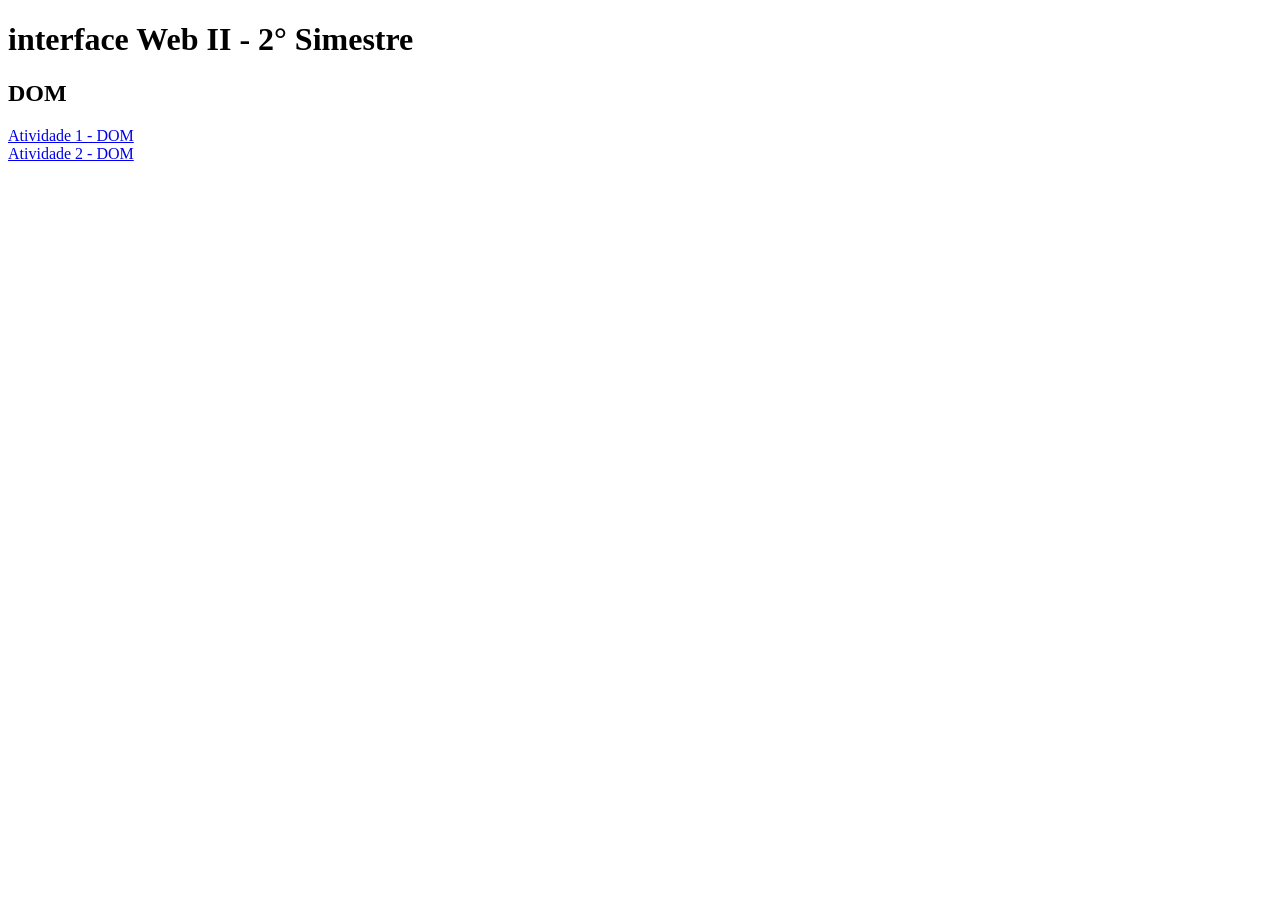
==== index.html @ 07b3a615 "12/08" ====
<!DOCTYPE html>
<html lang="en">
<head>
    <meta charset="UTF-8">
    <meta name="viewport" content="width=device-width, initial-scale=1.0">
    <meta http-equiv="X-UA-Compatible" content="ie=edge">
    <title>interface Web II - 2° Simestre</title>
    <link rel="stylesheet" href="css/style.css">

</head>
<body>
    <h1>interface Web II - 2° Simestre</h1>

    <h2>DOM</h2>

    <a href="atividades/Atividade1_dom/index.html">Atividade 1 - DOM</a><br>
    <a href="atividades/atividade2_dom/index.html">Atividade 2 - DOM</a><br>
    
</body>
</html>
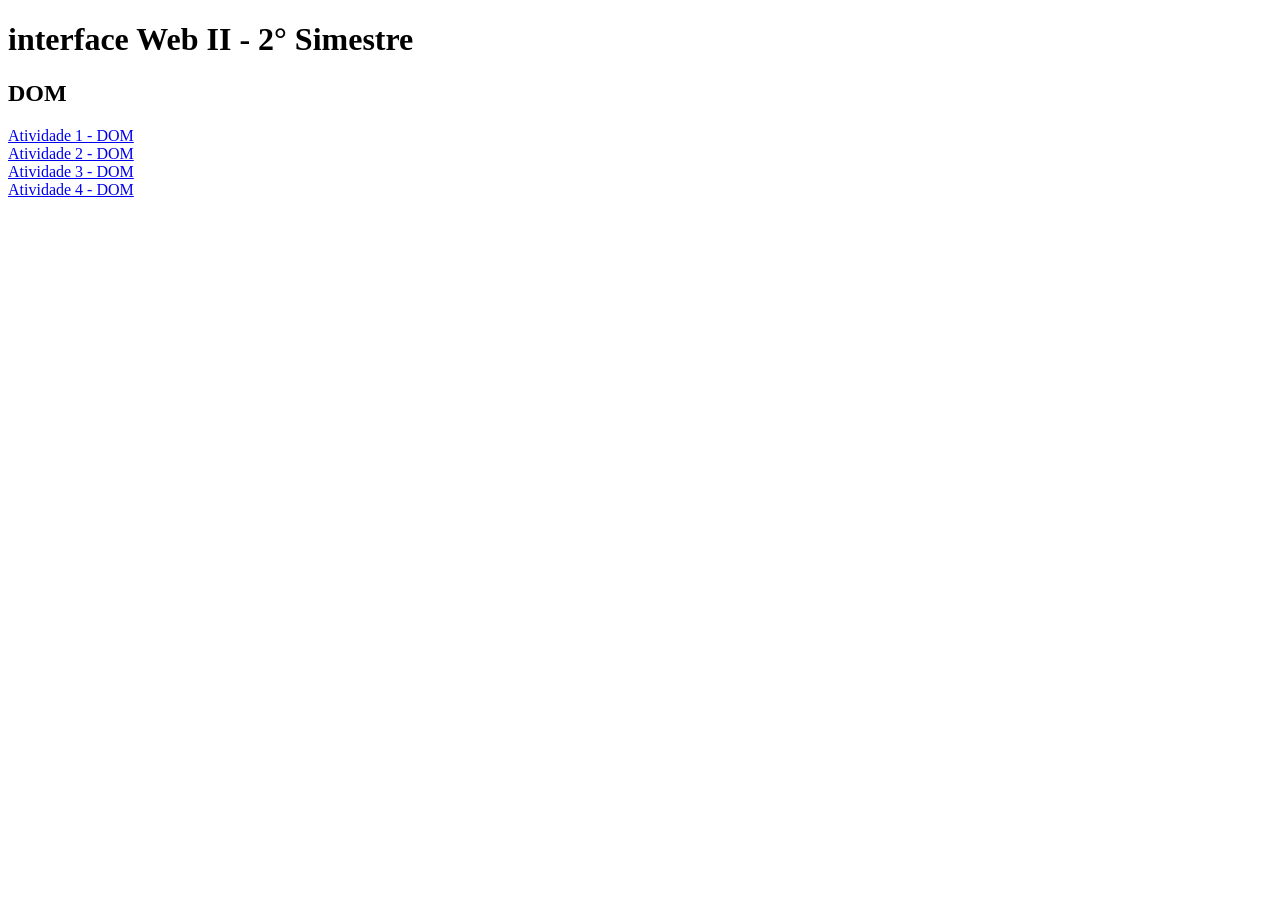
==== commit 038d95fa: "16/09" ====
--- a/index.html
+++ b/index.html
@@ -15,6 +15,8 @@
 
     <a href="atividades/Atividade1_dom/index.html">Atividade 1 - DOM</a><br>
     <a href="atividades/atividade2_dom/index.html">Atividade 2 - DOM</a><br>
+    <a href="atividades/atividade3_dom/index.html">Atividade 3 - DOM</a><br>
+    <a href="atividades/atividade4_dom/index.html">Atividade 4 - DOM</a><br>
     
 </body>
 </html>
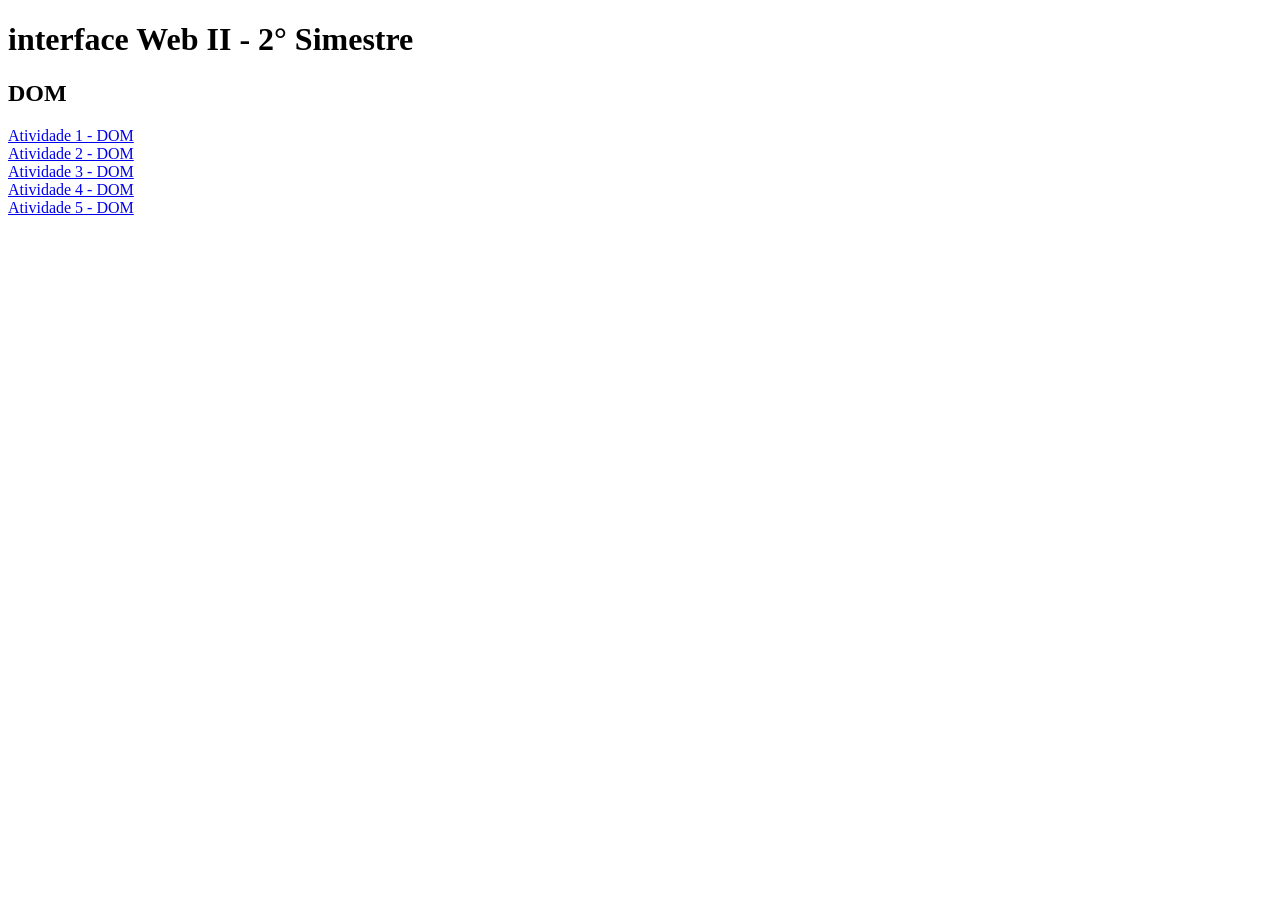
==== commit a55468d1: "07/10" ====
--- a/index.html
+++ b/index.html
@@ -5,7 +5,6 @@
     <meta name="viewport" content="width=device-width, initial-scale=1.0">
     <meta http-equiv="X-UA-Compatible" content="ie=edge">
     <title>interface Web II - 2° Simestre</title>
-    <link rel="stylesheet" href="css/style.css">
 
 </head>
 <body>
@@ -17,6 +16,7 @@
     <a href="atividades/atividade2_dom/index.html">Atividade 2 - DOM</a><br>
     <a href="atividades/atividade3_dom/index.html">Atividade 3 - DOM</a><br>
     <a href="atividades/atividade4_dom/index.html">Atividade 4 - DOM</a><br>
+    <a href="atividades/atividade5_dom/index.html">Atividade 5 - DOM</a><br>
     
 </body>
 </html>
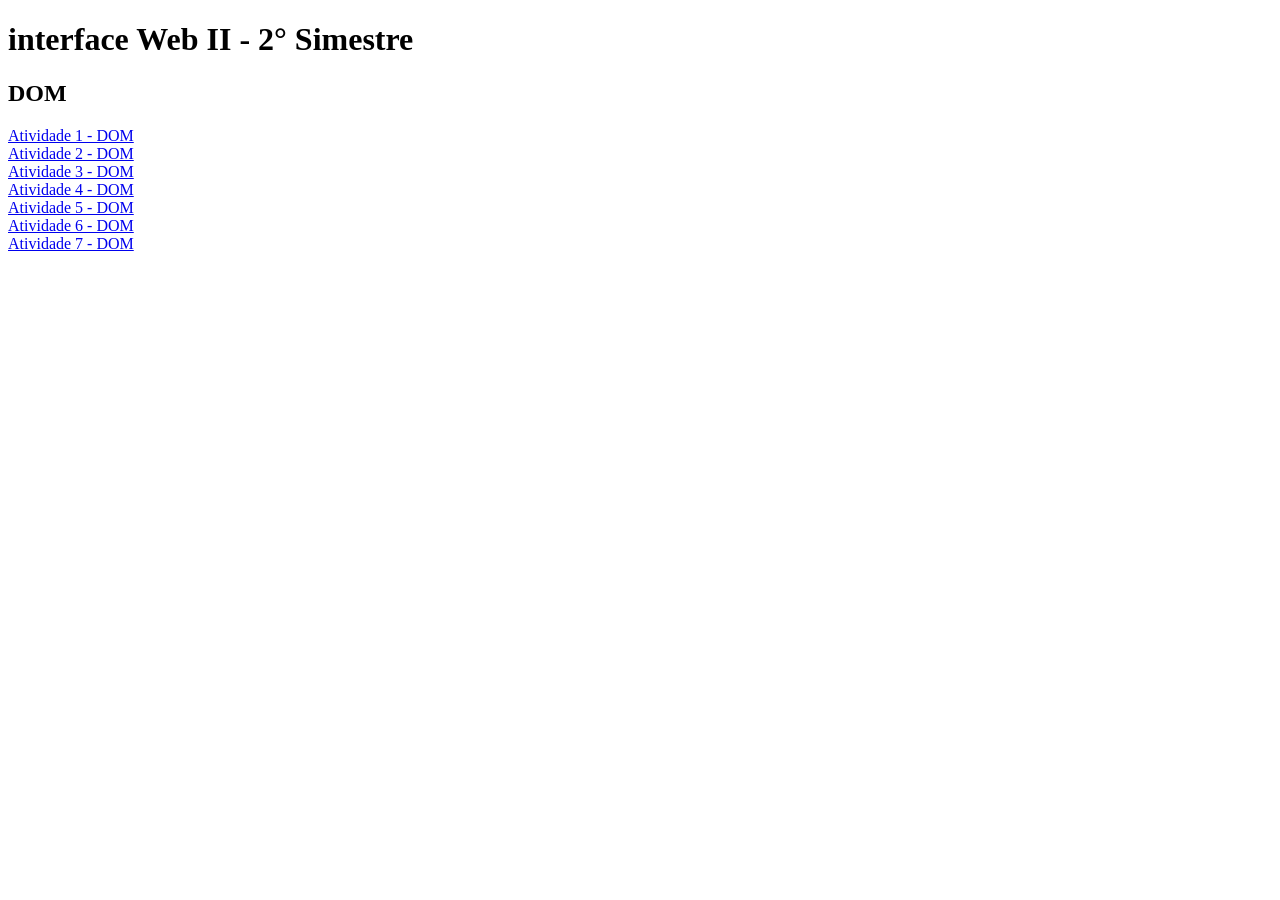
==== commit bac36900: "28/10" ====
--- a/index.html
+++ b/index.html
@@ -17,6 +17,9 @@
     <a href="atividades/atividade3_dom/index.html">Atividade 3 - DOM</a><br>
     <a href="atividades/atividade4_dom/index.html">Atividade 4 - DOM</a><br>
     <a href="atividades/atividade5_dom/index.html">Atividade 5 - DOM</a><br>
+    <a href="atividades/atividade6_dom/index.html">Atividade 6 - DOM</a><br>
+    <a href="atividades/atividade7_dom/index.html">Atividade 7 - DOM</a><br>
+    
     
 </body>
 </html>
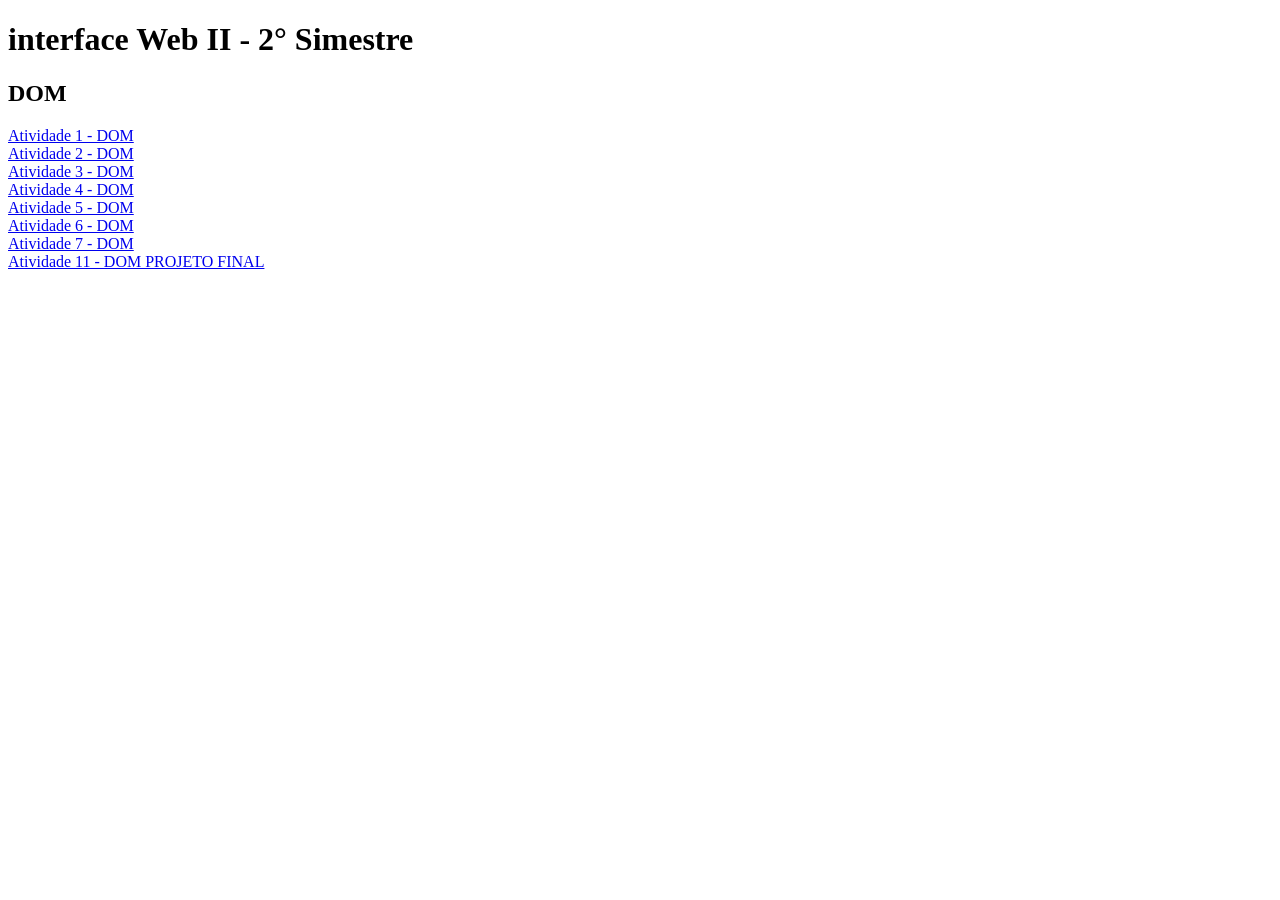
==== commit c11bc01d: "18/11" ====
--- a/index.html
+++ b/index.html
@@ -19,7 +19,7 @@
     <a href="atividades/atividade5_dom/index.html">Atividade 5 - DOM</a><br>
     <a href="atividades/atividade6_dom/index.html">Atividade 6 - DOM</a><br>
     <a href="atividades/atividade7_dom/index.html">Atividade 7 - DOM</a><br>
-    
+    <a href="atividades/atividade11_dom/index.html">Atividade 11 - DOM PROJETO FINAL</a><br>
     
 </body>
 </html>
